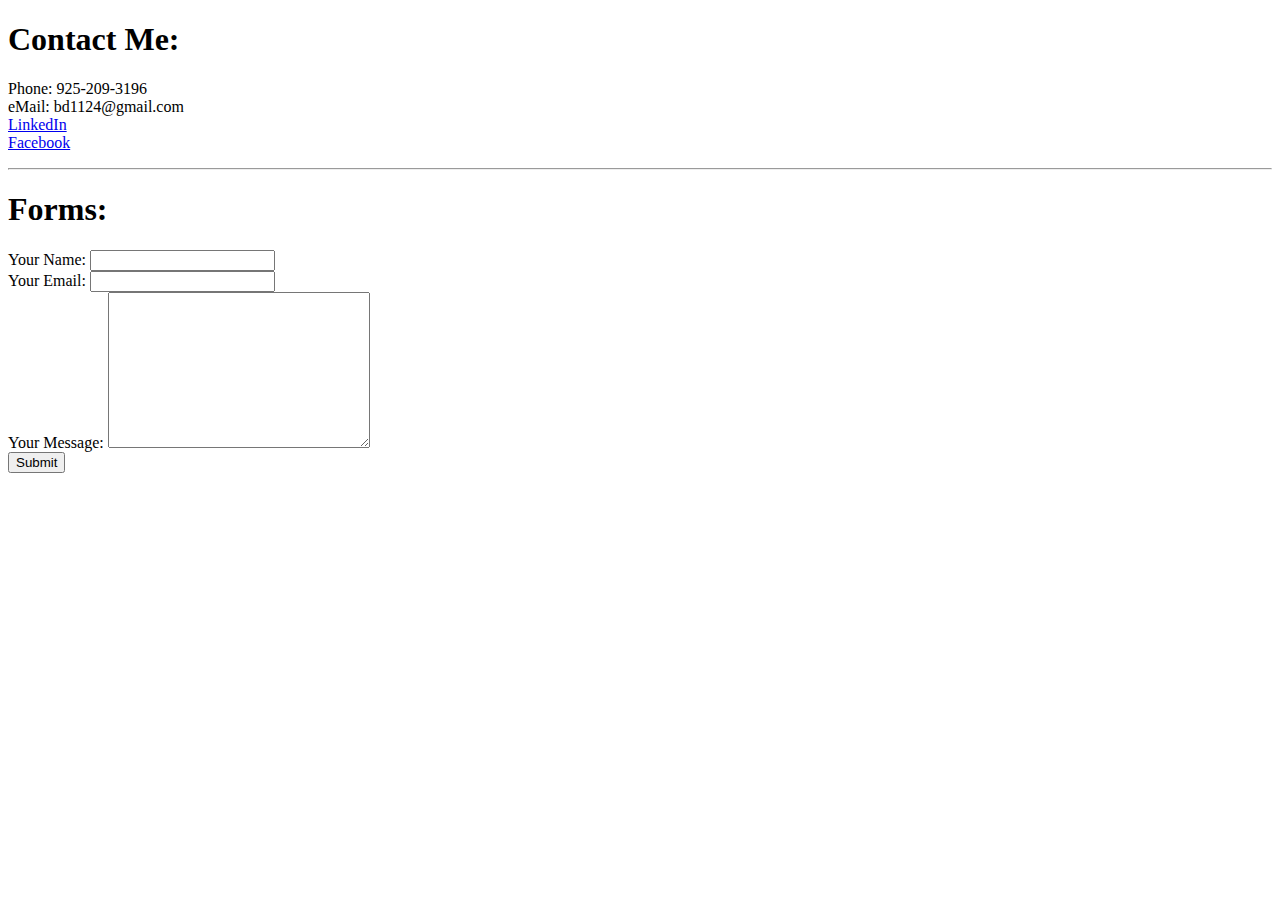
==== contact.html @ 0d98b626 "Add Initial CV website files" ====
<!DOCTYPE html>
<html lang="en">
<head>
    <meta charset="UTF-8">
    <meta http-equiv="X-UA-Compatible" content="IE=edge">
    <meta name="viewport" content="width=device-width, initial-scale=1.0">
    <title>Contact</title>
</head>
<body>
    <h1> Contact Me: </h1>
    <p> 
        Phone: 925-209-3196<br>
        eMail: bd1124@gmail.com<br>
        <a href="https://www.linkedin.com/in/brian-duong-70b4491a3/"> LinkedIn </a><br>
        <a href="https://www.facebook.com/Frostie2" > Facebook </a>
    </p>
    <hr>
    <h1> Forms: </h1>

    <form class="" action="mailto:bd1124@gmail.com" method="post" encode="text/plain"> 
        
        <label>Your Name:</label> 
        <input type="text" name="yourName" value=""><br>

        <label>Your Email: </label>
        <input type="email" name="yourEmail" value="" ><br>
     

        <label>Your Message:</label> 
        <textarea name="yourMessage" rows="10" cols="30"></textarea><br>


        <input type="submit">


    </form>


</body>
</html>
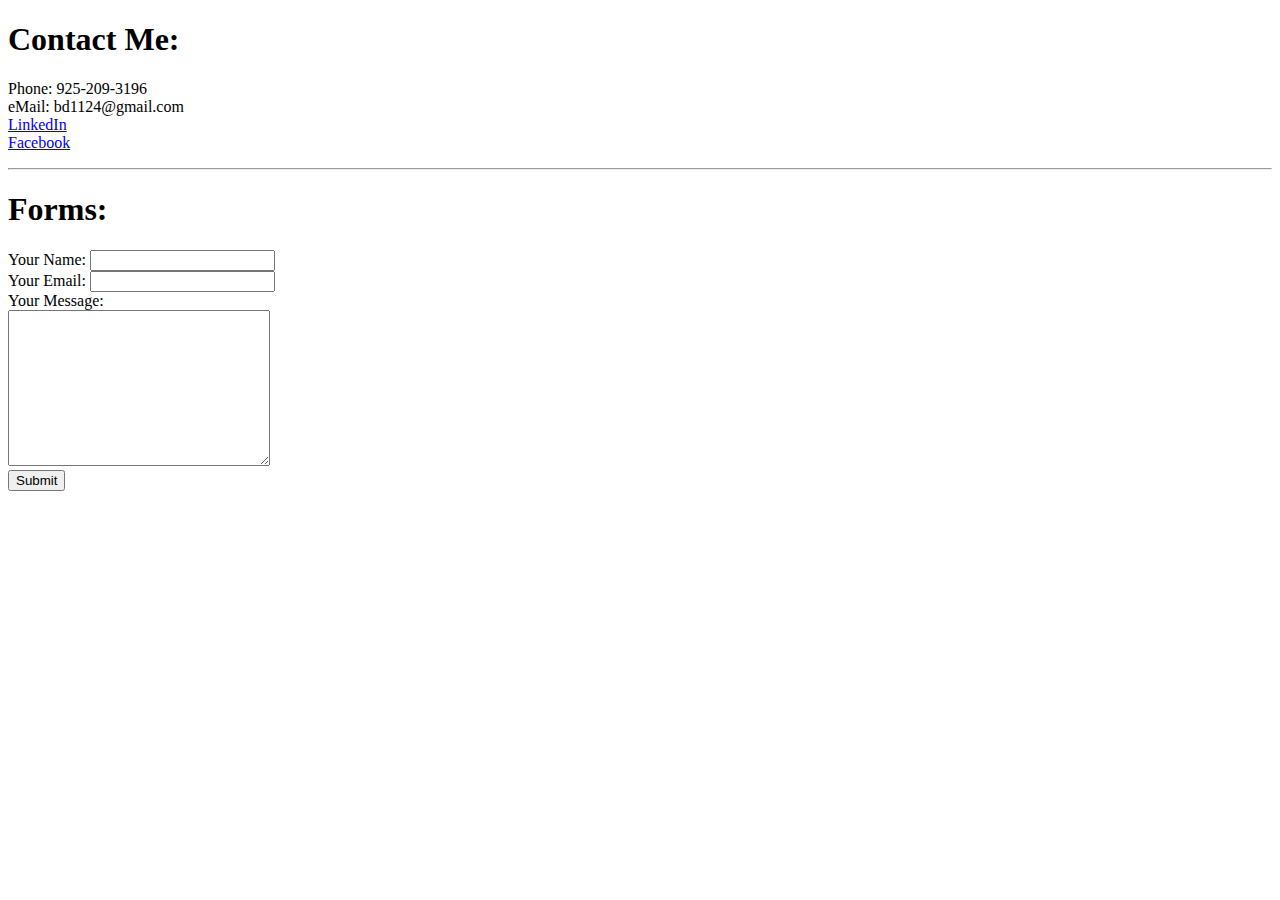
==== commit 43e37343: "Made Some CSS Elements" ====
--- a/contact.html
+++ b/contact.html
@@ -5,6 +5,8 @@
     <meta http-equiv="X-UA-Compatible" content="IE=edge">
     <meta name="viewport" content="width=device-width, initial-scale=1.0">
     <title>Contact</title>
+
+    <link rel="stylesheet" href="css/styles.css">
 </head>
 <body>
     <h1> Contact Me: </h1>
@@ -15,7 +17,7 @@
         <a href="https://www.facebook.com/Frostie2" > Facebook </a>
     </p>
     <hr>
-    <h1> Forms: </h1>
+    <h1 id="form"> Forms: </h1>
 
     <form class="" action="mailto:bd1124@gmail.com" method="post" encode="text/plain"> 
         
@@ -26,7 +28,7 @@
         <input type="email" name="yourEmail" value="" ><br>
      
 
-        <label>Your Message:</label> 
+        <label>Your Message:</label> <br>
         <textarea name="yourMessage" rows="10" cols="30"></textarea><br>
 
 
